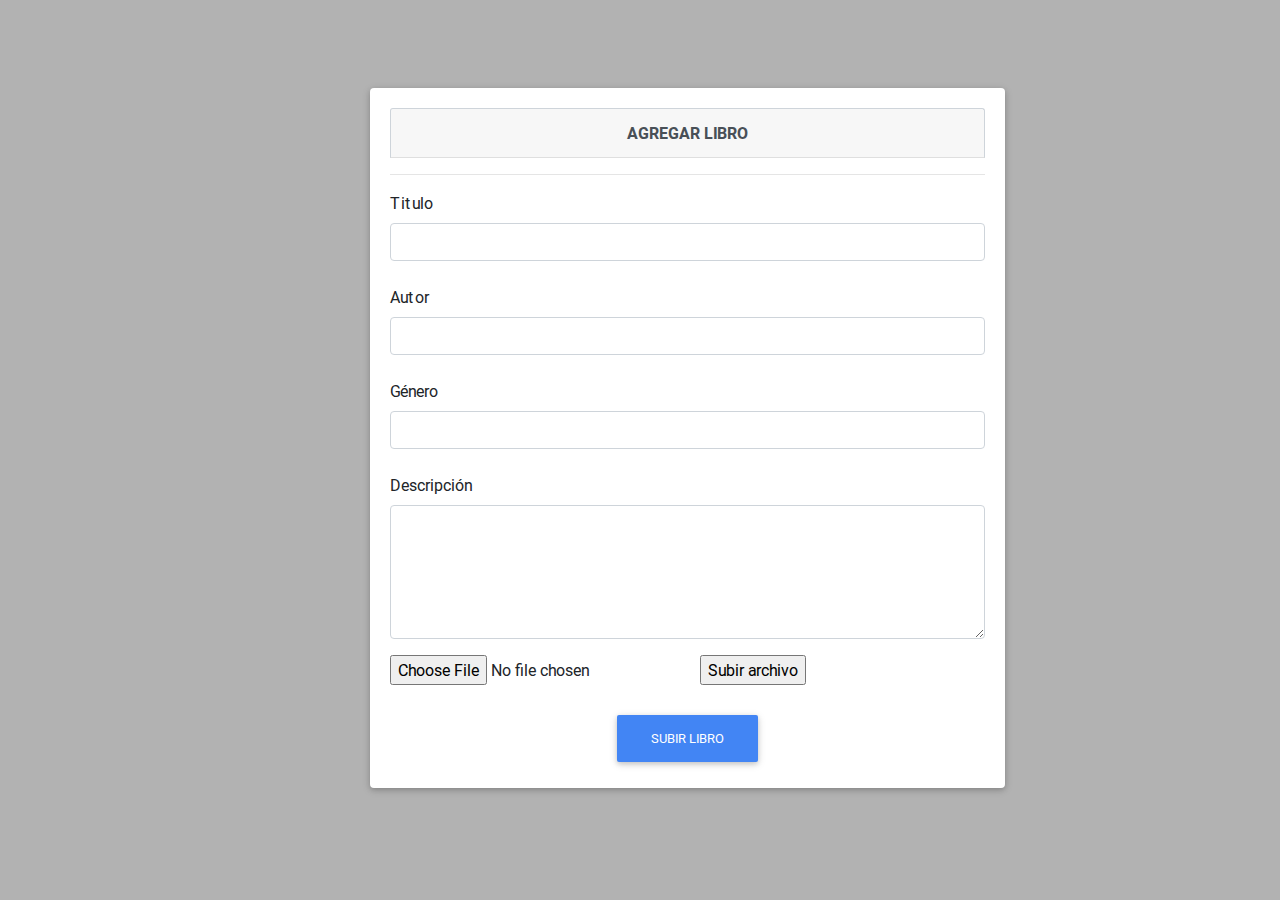
==== src/main/resources/static/agregarLibro.html @ 96c91ca2 "Ventanas faltantes y modificaciones" ====
<!DOCTYPE html>
<html lang="en">

<head>
  <meta charset="utf-8">
  <meta name="viewport" content="width=device-width, initial-scale=1, shrink-to-fit=no">
  <meta http-equiv="x-ua-compatible" content="ie=edge">
  <title>Agregar Libro</title>
  <!-- Font Awesome -->
  <link rel="stylesheet" href="https://maxcdn.bootstrapcdn.com/font-awesome/4.7.0/css/font-awesome.min.css">
  <!-- Bootstrap core CSS -->
  <link href="css/bootstrap.min.css" rel="stylesheet">
  
  <link href="css/bootstrap-form-helpers.min.css" rel="stylesheet">

  <!-- Material Design Bootstrap -->
  <link href="css/mdb.min.css" rel="stylesheet">
  <!-- Your custom styles (optional) -->
  <link href="css/style.min.css" rel="stylesheet">
  <style type="text/css">
    html,
    body,
    header,
    .view {
      height: 100%;
    }

    @media (max-width: 740px) {
      html,
      body,
      header,
      .view {
        height: 1000px;
      }
    }

    @media (min-width: 800px) and (max-width: 850px) {
      html,
      body,
      header,
      .view {
        height: 650px;
      }
    }
    @media (min-width: 800px) and (max-width: 850px) {
              .navbar:not(.top-nav-collapse) {
                  background: #1C2331!important;
              }
          }
  </style>
</head>

<body>


  <!-- Full Page Intro -->
  <div class="view full-page-intro" style="background-color: 'black'); background-repeat: no-repeat; background-size: cover;">

    <!-- Mask & flexbox options-->
    <div class="mask rgba-black-light d-flex justify-content-center align-items-center">

      <!-- Content -->
      <div class="container">

        <!--Grid row-->
        <div class="row wow fadeIn">

          <!--Grid column-->
          <div class="col-md-3 mb-4 white-text text-center text-md-left">

          </div>
          <!--Grid column-->

          <!--Grid column-->
          <div class="col-md-4 col-xl-7 mb-4">

            <!--Card-->
            <div class="card">

              <!--Card content-->
              <div class="card-body">

                <!-- Form -->
                <form name="">
                 
                  <!--Reply-->

				<label class="form-control card-header font-weight-bold text-center"> <strong>AGREGAR LIBRO</strong></label>
				  <hr>

                  <!-- Titulo -->
                      <label for="titulo">Titulo</label>
                      <input type="text" id="titulo" class="form-control">

                      <br>

                      <!-- Autor -->
                      <label for="autor">Autor</label>
                      <input type="text" id="autor" class="form-control">
					  
					  <br>
					  
					  <!--Genero-->
                      <label for="autor">Género</label>
                      <input type="text" id="genero" class="form-control">

						<br>
                      <!-- Descripcion -->
                      <div class="form-group">
                          <label for="descripcion">Descripción</label>
                          <textarea class="form-control" id="descripcion" rows="5"></textarea>
                      </div>
                      <!--subir una imagen ..........................................-->
                      <form enctype="multipart/form-data" action="uploader1.php" method="POST">
                        <input type="hidden" name="MAX_FILE_SIZE" value="200000" />
                        <input name="uploadedfile" type="file" />
                        <input type="submit" value="Subir archivo" />
                      </form>
                      <div id="form"></div>
                      <form enctype="multipart/form-data" targe="_black" method="post">
                      


                      <div class="text-center mt-4">
                          <button class="btn btn-primary" type="submit">Subir libro</button>
                      </div>

                </form>
                <!-- Form -->

              </div>

            </div>
            <!--/.Card-->

          </div>
          <!--Grid column-->

        </div>
        <!--Grid row-->

      </div>
      <!-- Content -->

    </div>
    <!-- Mask & flexbox options-->

  </div>
  <!-- Full Page Intro -->



  <!-- SCRIPTS -->
  <!-- JQuery -->
  <script type="text/javascript" src="js/jquery-3.3.1.min.js"></script>
  <!-- Bootstrap tooltips -->
  <script type="text/javascript" src="js/popper.min.js"></script>
  <!-- Bootstrap core JavaScript -->
  <script type="text/javascript" src="js/bootstrap.min.js"></script>
  <!-- MDB core JavaScript -->
  <script type="text/javascript" src="js/mdb.min.js"></script>
  <!-- Initializations -->
  <script type="text/javascript">
  
    // Animations initialization
    new WOW().init();
  </script>
</body>

</html>
---- src/main/resources/static/css/style.min.css ----
.view,body,html{height:100%}.navbar{background-color:rgba(0,0,0,.2)}.page-footer,.top-nav-collapse{background-color:#1C2331}@media only screen and (max-width:768px){.navbar{background-color:#1C2331}}
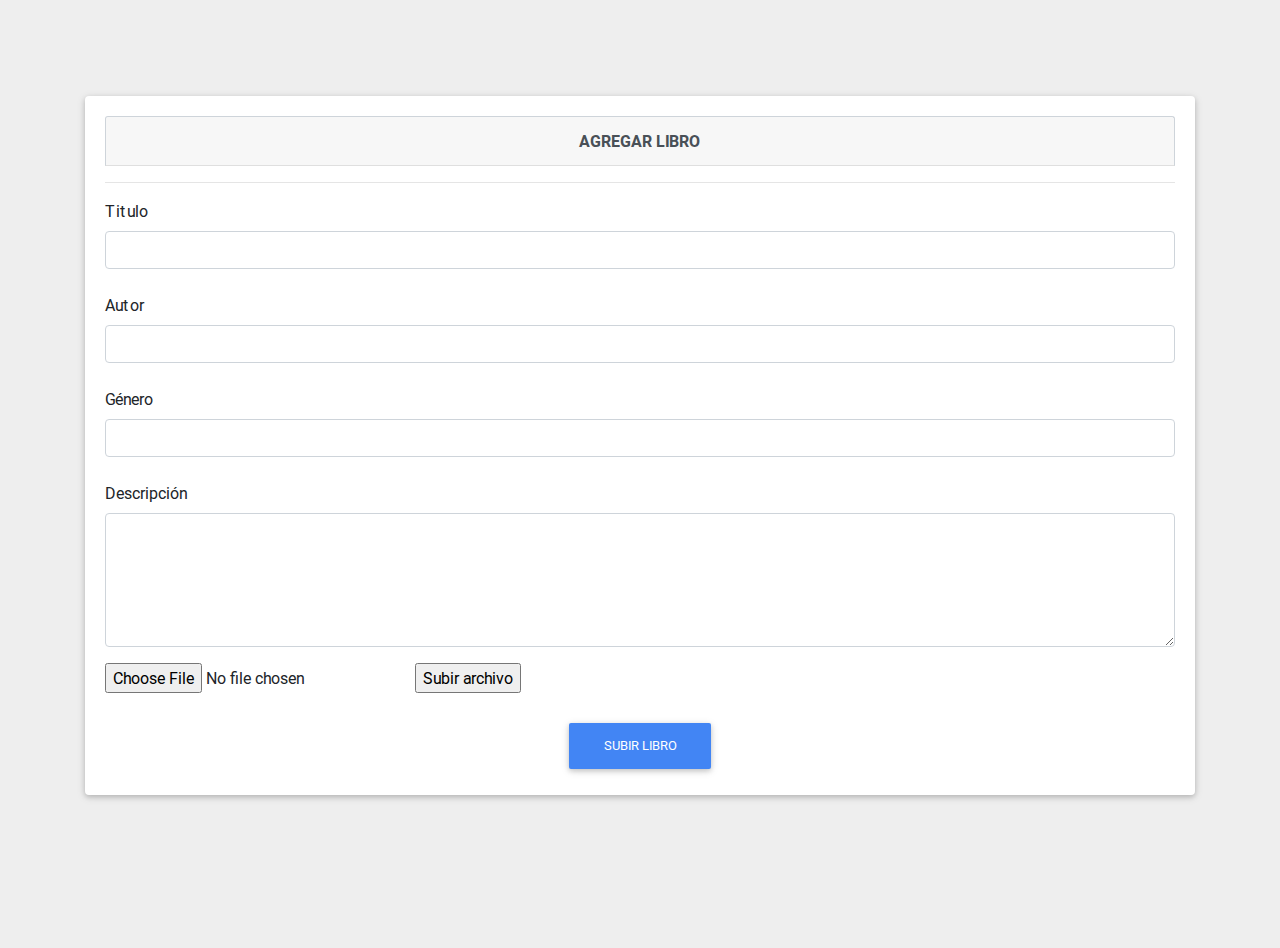
==== commit f2a1a3d4: "Merge pull request #10 from Kodoku-Shinku/Betty" ====
--- a/src/main/resources/static/agregarLibro.html
+++ b/src/main/resources/static/agregarLibro.html
@@ -2,87 +2,35 @@
 <html lang="en">
 
 <head>
-  <meta charset="utf-8">
-  <meta name="viewport" content="width=device-width, initial-scale=1, shrink-to-fit=no">
-  <meta http-equiv="x-ua-compatible" content="ie=edge">
-  <title>Agregar Libro</title>
-  <!-- Font Awesome -->
-  <link rel="stylesheet" href="https://maxcdn.bootstrapcdn.com/font-awesome/4.7.0/css/font-awesome.min.css">
-  <!-- Bootstrap core CSS -->
-  <link href="css/bootstrap.min.css" rel="stylesheet">
-  
-  <link href="css/bootstrap-form-helpers.min.css" rel="stylesheet">
-
-  <!-- Material Design Bootstrap -->
-  <link href="css/mdb.min.css" rel="stylesheet">
-  <!-- Your custom styles (optional) -->
-  <link href="css/style.min.css" rel="stylesheet">
-  <style type="text/css">
-    html,
-    body,
-    header,
-    .view {
-      height: 100%;
-    }
-
-    @media (max-width: 740px) {
-      html,
-      body,
-      header,
-      .view {
-        height: 1000px;
-      }
-    }
-
-    @media (min-width: 800px) and (max-width: 850px) {
-      html,
-      body,
-      header,
-      .view {
-        height: 650px;
-      }
-    }
-    @media (min-width: 800px) and (max-width: 850px) {
-              .navbar:not(.top-nav-collapse) {
-                  background: #1C2331!important;
-              }
-          }
-  </style>
+    <meta charset="utf-8">
+    <meta name="viewport" content="width=device-width, initial-scale=1, shrink-to-fit=no">
+    <meta http-equiv="x-ua-compatible" content="ie=edge">
+    <title>Agregar Libro</title>
+    <!-- Font Awesome -->
+    <link rel="stylesheet" href="https://maxcdn.bootstrapcdn.com/font-awesome/4.7.0/css/font-awesome.min.css">
+    <!-- Bootstrap core CSS -->
+    <link href="css/bootstrap.min.css" rel="stylesheet">
+    <!-- Material Design Bootstrap -->
+    <link href="css/mdb.min.css" rel="stylesheet">
+    <!-- Your custom styles (optional) -->
+    <link href="css/style.min.css" rel="stylesheet">
 </head>
 
-<body>
+<body class="grey lighten-3">
 
 
-  <!-- Full Page Intro -->
-  <div class="view full-page-intro" style="background-color: 'black'); background-repeat: no-repeat; background-size: cover;">
 
-    <!-- Mask & flexbox options-->
-    <div class="mask rgba-black-light d-flex justify-content-center align-items-center">
+    <!--Main layout-->
+    <main class="mt-5 pt-5" background-image="">
+        <div class="container">
+          <!--Reply-->
+          <div class="card mb-3 wow fadeIn">
 
-      <!-- Content -->
-      <div class="container">
-
-        <!--Grid row-->
-        <div class="row wow fadeIn">
-
-          <!--Grid column-->
-          <div class="col-md-3 mb-4 white-text text-center text-md-left">
-
-          </div>
-          <!--Grid column-->
-
-          <!--Grid column-->
-          <div class="col-md-4 col-xl-7 mb-4">
-
-            <!--Card-->
-            <div class="card">
-
-              <!--Card content-->
               <div class="card-body">
 
-                <!-- Form -->
+                   <!-- Form -->
                 <form name="">
-                 
+
                   <!--Reply-->
 
 				<label class="form-control card-header font-weight-bold text-center"> <strong>AGREGAR LIBRO</strong></label>
@@ -97,9 +45,9 @@
                       <!-- Autor -->
                       <label for="autor">Autor</label>
                       <input type="text" id="autor" class="form-control">
-					  
+
 					  <br>
-					  
+
 					  <!--Genero-->
                       <label for="autor">Género</label>
                       <input type="text" id="genero" class="form-control">
@@ -118,7 +66,7 @@
                       </form>
                       <div id="form"></div>
                       <form enctype="multipart/form-data" targe="_black" method="post">
-                      
+
 
 
                       <div class="text-center mt-4">
@@ -128,43 +76,32 @@
                 </form>
                 <!-- Form -->
 
+
+
               </div>
-
-            </div>
-            <!--/.Card-->
-
           </div>
-          <!--Grid column-->
-
-        </div>
-        <!--Grid row-->
-
-      </div>
-      <!-- Content -->
-
-    </div>
-    <!-- Mask & flexbox options-->
-
-  </div>
-  <!-- Full Page Intro -->
+          <!--/.Reply-->
 
 
 
-  <!-- SCRIPTS -->
-  <!-- JQuery -->
-  <script type="text/javascript" src="js/jquery-3.3.1.min.js"></script>
-  <!-- Bootstrap tooltips -->
-  <script type="text/javascript" src="js/popper.min.js"></script>
-  <!-- Bootstrap core JavaScript -->
-  <script type="text/javascript" src="js/bootstrap.min.js"></script>
-  <!-- MDB core JavaScript -->
-  <script type="text/javascript" src="js/mdb.min.js"></script>
-  <!-- Initializations -->
-  <script type="text/javascript">
-  
-    // Animations initialization
-    new WOW().init();
-  </script>
+        </div>
+    </main>
+    <!--Main layout-->
+
+    <!-- SCRIPTS -->
+    <!-- JQuery -->
+    <script type="text/javascript" src="js/jquery-3.3.1.min.js"></script>
+    <!-- Bootstrap tooltips -->
+    <script type="text/javascript" src="js/popper.min.js"></script>
+    <!-- Bootstrap core JavaScript -->
+    <script type="text/javascript" src="js/bootstrap.min.js"></script>
+    <!-- MDB core JavaScript -->
+    <script type="text/javascript" src="js/mdb.min.js"></script>
+    <!-- Initializations -->
+    <script type="text/javascript">
+        // Animations initialization
+        new WOW().init();
+    </script>
 </body>
 
 </html>
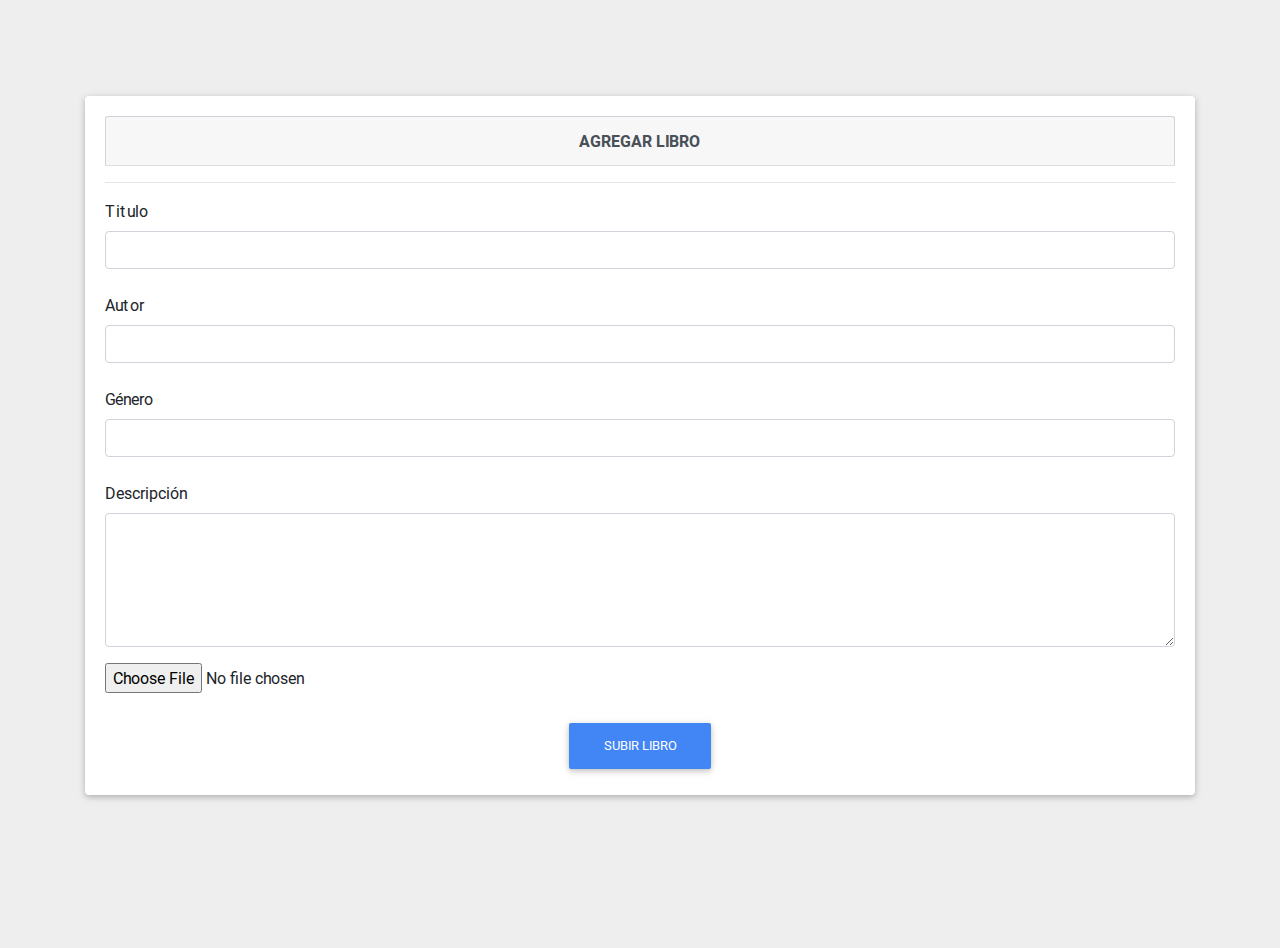
==== commit 08a88f4e: "En la vista agregarLibro.html se agrego la funcionalidad para alamcenar la imagen del libro y recarg" ====
--- a/src/main/resources/static/agregarLibro.html
+++ b/src/main/resources/static/agregarLibro.html
@@ -61,19 +61,21 @@
                       <!--subir una imagen ..........................................-->
                       <form enctype="multipart/form-data" action="uploader1.php" method="POST">
                         <input type="hidden" name="MAX_FILE_SIZE" value="200000" />
-                        <input name="uploadedfile" type="file" />
-                        <input type="submit" value="Subir archivo" />
+                        <input name="uploadedfile" type="file" onchange="cargarImagen(files[0])"/>
+                        <label  id ="#singleFileUploadError"></label>
+                        <label  id ="#singleFileUploadSuccess"></label>
                       </form>
                       <div id="form"></div>
-                      <form enctype="multipart/form-data" targe="_black" method="post">
+                      
+                     
 
 
 
                       <div class="text-center mt-4">
-                          <button class="btn btn-primary" type="submit">Subir libro</button>
+                          <button class="btn btn-primary" onclick="subirLibro()">Subir libro</button>
                       </div>
 
-                </form>
+                
                 <!-- Form -->
 
 
@@ -102,6 +104,56 @@
         // Animations initialization
         new WOW().init();
     </script>
+    
+<script>
+	
+	
+  var response
+  function cargarImagen(file) {
+     var formData = new FormData();
+    formData.append("file", file);
+    console.log(file);
+    var xhr = new XMLHttpRequest();
+    xhr.open("POST", "/uploadFile");
+
+    xhr.onload = function() {
+        console.log(xhr.responseText);
+        response = JSON.parse(xhr.responseText);
+        console.log(response);
+        if(xhr.status == 200) {
+        	
+        	document.getElementById('#singleFileUploadSuccess').innerHTML = "Imagen cargada correctamente <img src='" + response.fileDownloadUri + "' height='100' width='75'>";
+        	
+        } else {
+        	
+            document.getElementById('#singleFileUploadError').innerHTML = (response && response.message) || "Some Error Occurred";
+        }
+    }
+
+      xhr.send(formData);
+  }
+  
+  function subirLibro(){
+  	
+      
+  	var titulo=document.getElementById("titulo").value;
+  	var autor=document.getElementById("autor").value;
+  	var descripcion=document.getElementById("descripcion").value;
+  	var genero=document.getElementById("genero").value;
+  	 
+  	location.href = "/agregarLibro.html"; 
+  
+  	var libro={titulo: titulo, autor:autor, descripcion:descripcion, genero: genero, imagen:response.fileDownloadUri};
+      	
+  	var xmlhttp = new XMLHttpRequest();
+		
+	xmlhttp.open("POST", "/libros", true);
+	xmlhttp.setRequestHeader('Content-type', 'application/json; charset= utf-8');
+	xmlhttp.send(JSON.stringify(libro));  
+	//location.reload(true);
+	
+  }
+</script>
 </body>
 
 </html>
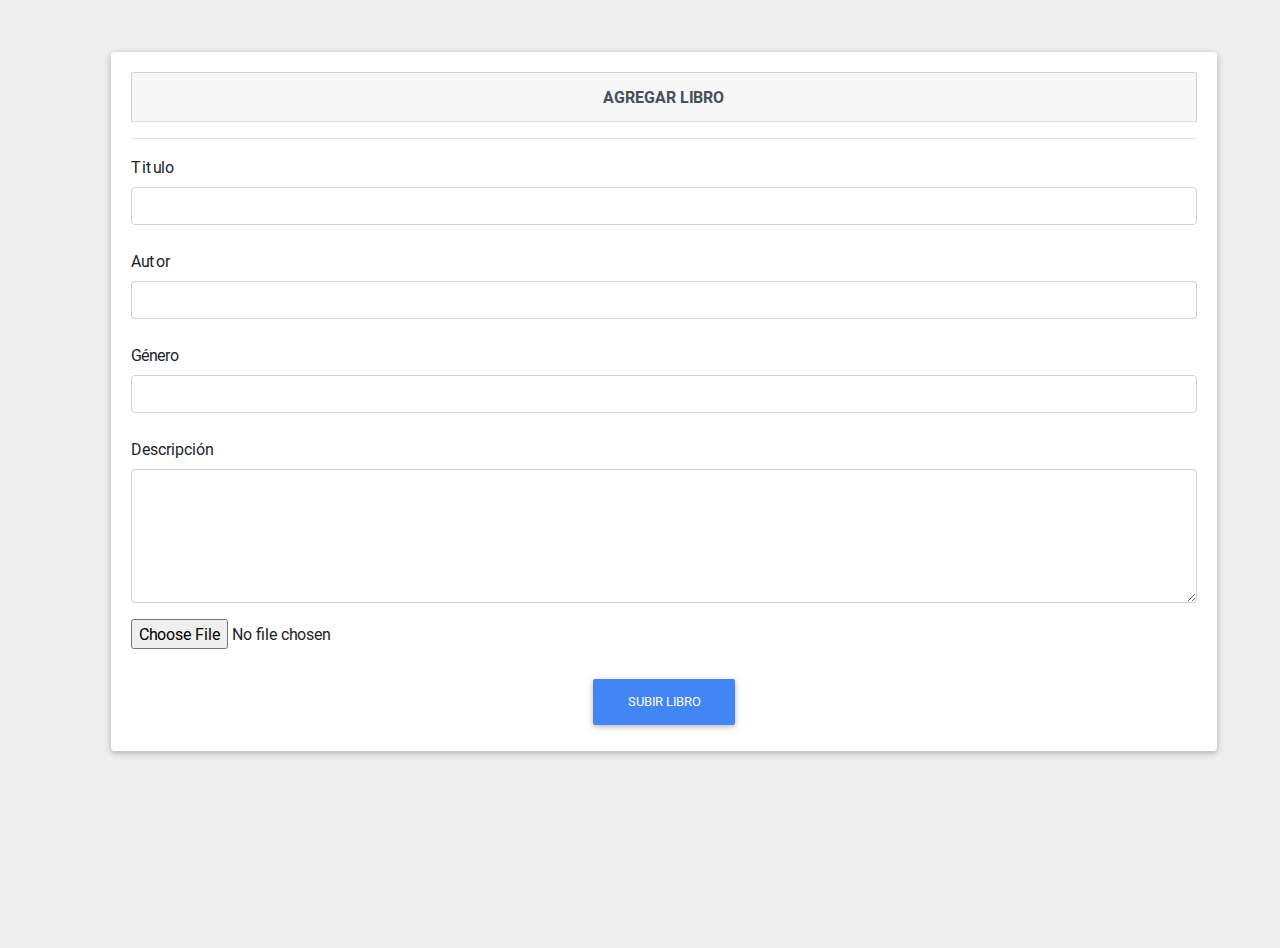
==== commit 5cbb755e: "Add new features in users" ====
--- a/src/main/resources/static/agregarLibro.html
+++ b/src/main/resources/static/agregarLibro.html
@@ -21,7 +21,7 @@
 
 
     <!--Main layout-->
-    <main class="mt-5 pt-5" background-image="">
+    <main class="mt-2 pt-1 pl-5 ml-5 m-5" background-image="" ">
         <div class="container">
           <!--Reply-->
           <div class="card mb-3 wow fadeIn">
